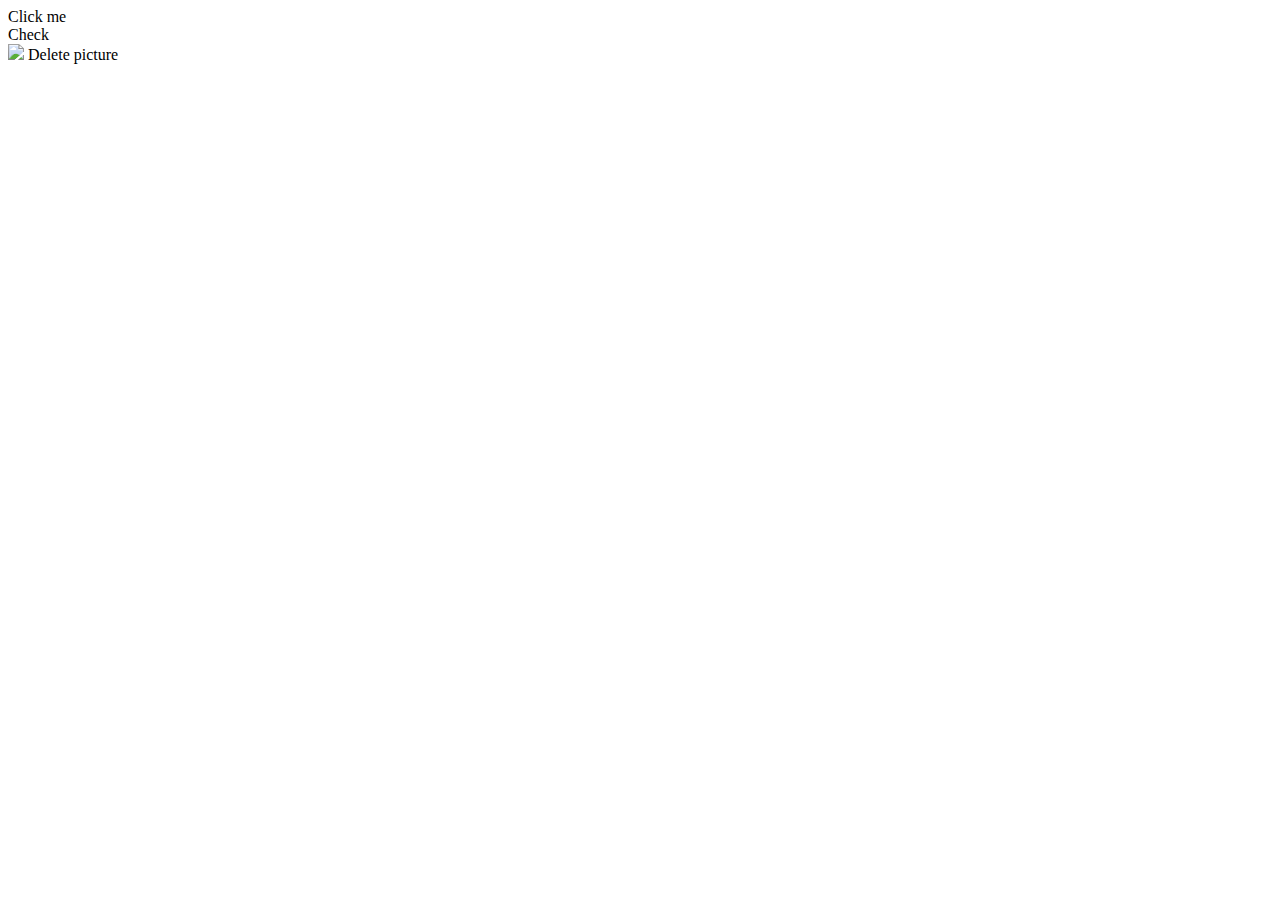
==== example/index.html @ 30f68af6 "Starting on readme" ====
<!DOCTYPE html>
<html>
<head>
	<meta charset="utf-8">
	<title>Example</title>
	<script src="../lib/jquery.js"></script>
	<script src="../src/capture.js"></script>
	<script src="clicker.js"></script>
	
</head>
<body>
	<div id="clicker">
		<a>Click me</a>
		<div class="fish">
			<span>Check</span>
		</div>
		
	</div>
	
	<div id="picture">
		<img src="link/to/img/" />
		<a class="delete">Delete picture</a>
	</div>
	
	<script>
		$('#clicker').capture(clicker);
		
		var pictureViewController = {
			init : function(){}, //TODO: accept arguments
			onclick : {
				'.delete' : function(e, selector) {
					console.log('e',e);
					console.log('this.elem', this.element);
				//	this.element.remove();
				}
			}
		}
		
		$('#picture').capture(pictureViewController);
	</script>
</body>
</html>
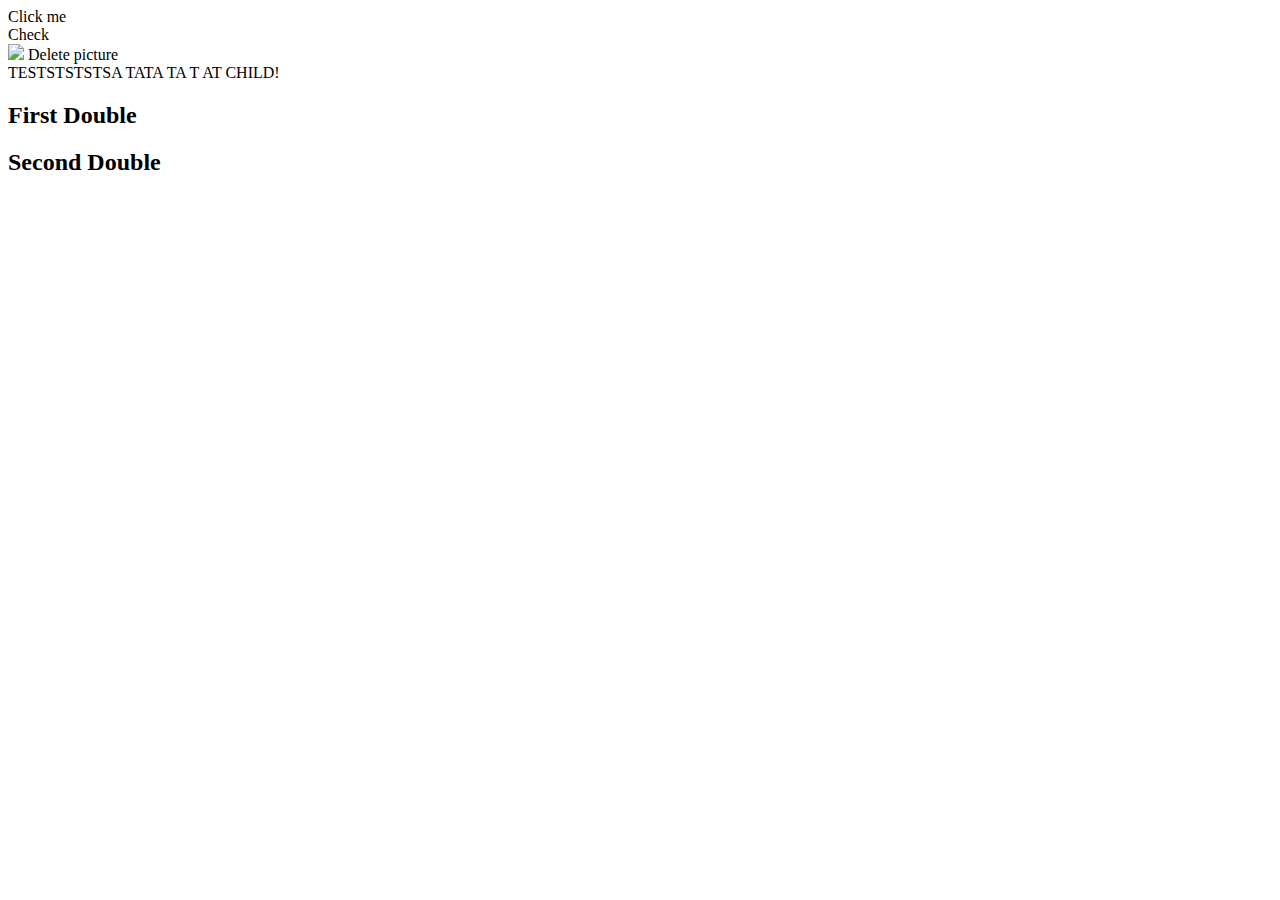
==== commit 57341af1: "Updated workings on example page." ====
--- a/example/index.html
+++ b/example/index.html
@@ -26,7 +26,7 @@
 		$('#clicker').capture(clicker);
 		
 		var pictureViewController = {
-			init : function(){}, //TODO: accept arguments
+			init : function(){},
 			onclick : {
 				'.delete' : function(e, selector) {
 					console.log('e',e);
@@ -38,5 +38,47 @@
 		
 		$('#picture').capture(pictureViewController);
 	</script>
+	
+	<div id="test">
+		TESTSTSTSTSA TATA TA T AT 
+		<child>CHILD!</child>
+	</div>
+	
+	<script>
+		var testViewController = {
+			onclick : {
+				'*' : function() {
+					console.log('PICTUEs');
+				}
+			}
+		}
+		
+		$('#test').capture(testViewController, 'pposh');
+	
+		
+	</script>
+	
+	
+	<div class="doubleTrouble">
+		<h2>First Double</h2>
+	</div>
+	
+	<div class="doubleTrouble">
+		<h2>Second Double</h2>	
+	</div>
+	
+	
+	<script>
+		var doubleTrouble = {
+			onclick : {
+				'h2' : function(e) {
+					console.log(e.target, this.element[0]);
+				}
+			}
+		}
+		
+		$('.doubleTrouble').capture(doubleTrouble);
+	</script>
+	
 </body>
 </html>